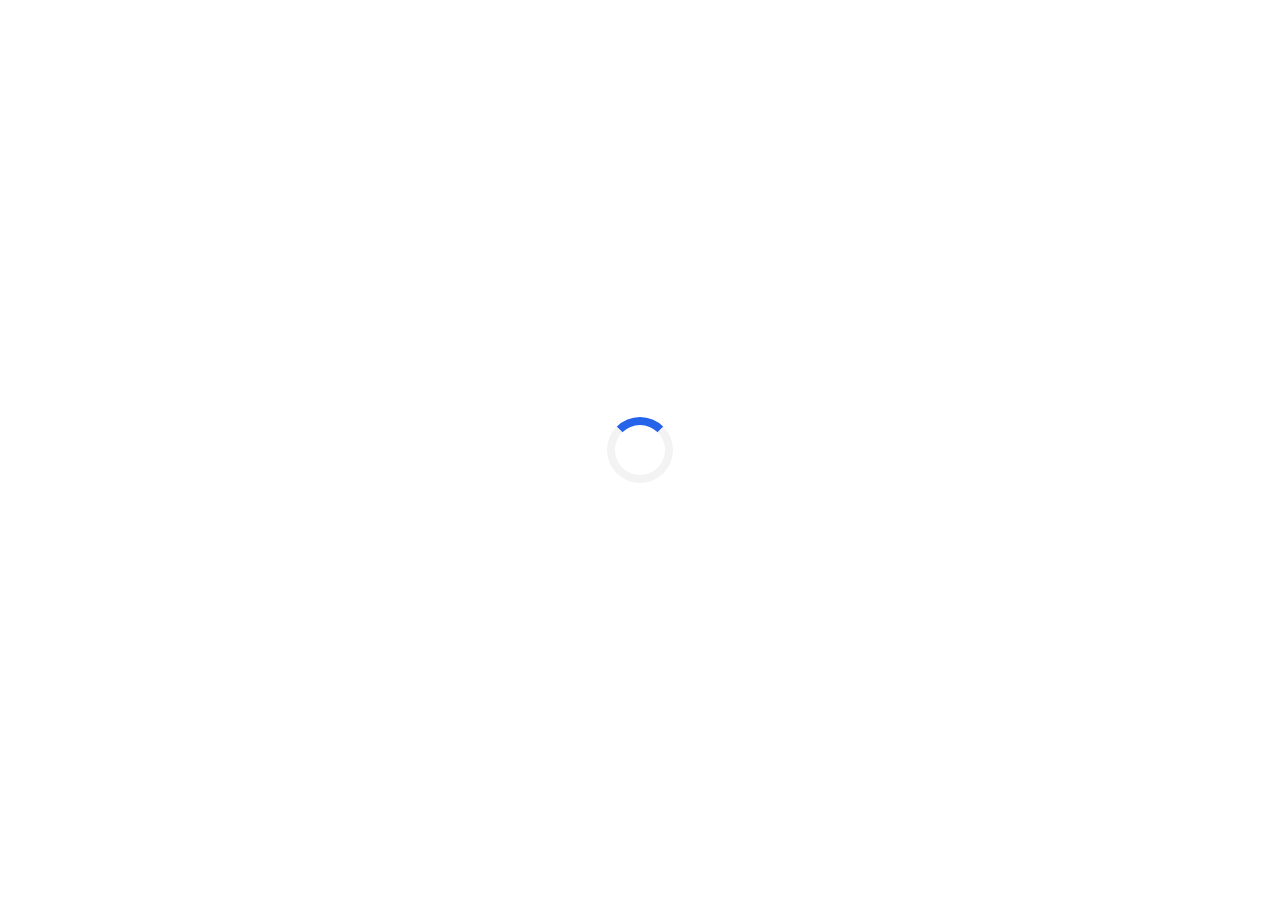
==== final.html @ a7b93524 "Add files via upload" ====
<!DOCTYPE html>
<html>
  <head>
    <title>EduMate</title>
    <meta name="viewport" content="width=device-width, initial-scale=1" />

    <style>
      body, html {
        height: 100%;
        margin: 0;
        display: flex;
        justify-content: center;
        align-items: center;
        background-color: #ffffff;
      }

      #loading-screen {
        position: fixed;
        top: 0;
        left: 0;
        width: 100%;
        height: 100%;
        background-color: #ffffff;
        display: flex;
        justify-content: center;
        align-items: center;
        z-index: 9999;
      }

      /* Spinner styles */
      .spinner {
        border: 8px solid #f3f3f3;
        border-top: 8px solid #2563eb;
        border-radius: 50%;
        width: 50px;
        height: 50px;
        animation: spin 1s linear infinite;
      }

      @keyframes spin {
        0% {
          transform: rotate(0deg);
        }
        100% {
          transform: rotate(360deg);
        }
      }

      #chat-container {
        width: 100%;
        height: 100%;
        display: none; /* Hide the chat container initially */
      }

      #custom-chat-iframe {
        background-color: #ffffff;
        border: 2px solid #2563eb;
        width: 100%;
        height: 100%;
        position: fixed;
        top: 0;
        left: 0;
        z-index: 20;
      }

      .bpw-from-user .bpw-chat-bubble .bpw-chat-bubble-content .bpw-new-messages-indicator {
        background-color: #ff00dd;
      }
    </style>
  </head>

  <body>
    <!-- Loading Screen -->
    <div id="loading-screen">
      <div class="spinner"></div>
    </div>

    <!-- Chat Container -->
    <div id="chat-container"></div>

    <script src="https://cdn.botpress.cloud/webchat/v0/inject.js"></script>
    <script>
      // Show loading screen, then initialize chatbot
      function initializeChatbot() {

        window.botpressWebChat.init({
          botId: "3071f167-938c-48c9-a328-de32d67440de",
          clientId: "3071f167-938c-48c9-a328-de32d67440de",
          hostUrl: "https://cdn.botpress.cloud/webchat/v0",
          messagingUrl: "https://messaging.botpress.cloud",
          botName: "EduMate",

          // Add the avatar URL here
          avatarUrl: "https://scontent.xx.fbcdn.net/v/t1.15752-9/462638091_556790207323689_4635697836386795126_n.jpg?stp=dst-jpg_s480x480_tt6&_nc_cat=106&ccb=1-7&_nc_sid=0024fc&_nc_eui2=AeEnHVqhKRSUGqZoBNytiNYM8oZnEH7LcXvyhmcQfstxe2rf-3bJm8veKUWiGw8gBiZ-4jXM3lQP-YXmBKDOkOZp&_nc_ohc=tbyAs8e7NYwQ7kNvgHkr3k_&_nc_ad=z-m&_nc_cid=0&_nc_zt=23&_nc_ht=scontent.xx&oh=03_Q7cD1QEZIhRlS74ReVFd4z1lvrYHcUX-TqqSp40EGVgZreOGTw&oe=6780C07B", 
          stylesheet: "https://webchat-styler-css.botpress.app/prod/code/b418af80-230a-4be0-8c33-bbb9dc4af279/v26072/style.css",// Example chatbot avatar URL

          showBotInfoPage: true,
          containerWidth: "100%25",
          layoutWidth: "100%25",
          
          enableConversationDeletion: true,
          hideWidget: true,
          disableAnimations: true,
        });

        // Opens up the Chatbot by default
        window.botpressWebChat.onEvent(
          function () {
            // Show the chatbot and hide the loading screen
            document.getElementById("loading-screen").style.display = "none";
            document.getElementById("chat-container").style.display = "block";
            window.botpressWebChat.sendEvent({ type: "show" });
          },
          ["LIFECYCLE.LOADED"]
        );
      }

      // Simulate a delay to show the loading screen
      window.addEventListener("load", function () {
        setTimeout(initializeChatbot, 1000); // Adjust delay as needed
      });
    </script>
  </body>
</html>
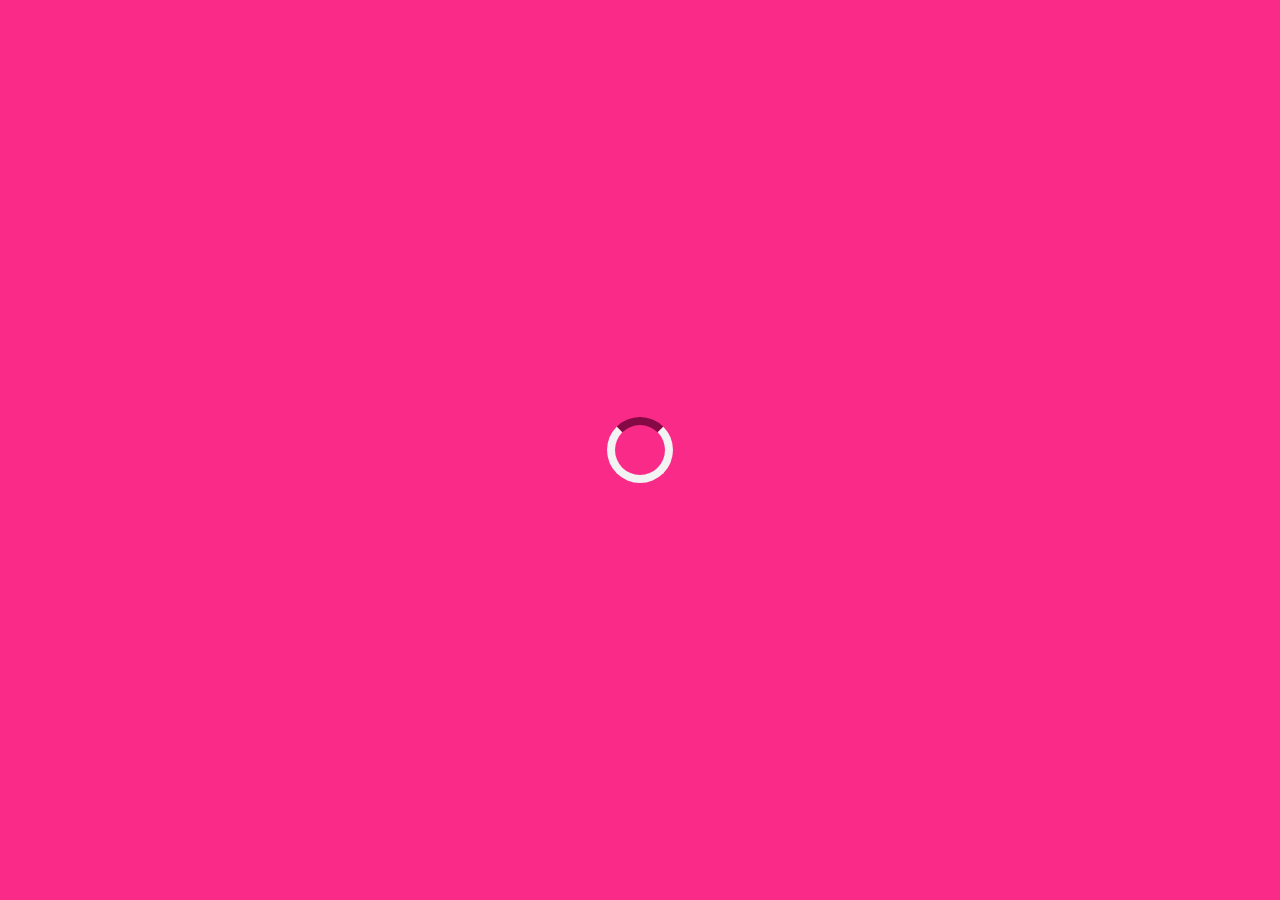
==== commit eee76b14: "Update final.html" ====
--- a/final.html
+++ b/final.html
@@ -1,6 +1,7 @@
 <!DOCTYPE html>
 <html>
   <head>
+    <link rel="icon" href="/images/favicon.png" type="image/png">
     <title>EduMate</title>
     <meta name="viewport" content="width=device-width, initial-scale=1" />
 
@@ -11,7 +12,7 @@
         display: flex;
         justify-content: center;
         align-items: center;
-        background-color: #ffffff;
+        background-color: #fa2a88;
       }
 
       #loading-screen {
@@ -20,7 +21,7 @@
         left: 0;
         width: 100%;
         height: 100%;
-        background-color: #ffffff;
+        background-color: #fa2a88;
         display: flex;
         justify-content: center;
         align-items: center;
@@ -30,7 +31,7 @@
       /* Spinner styles */
       .spinner {
         border: 8px solid #f3f3f3;
-        border-top: 8px solid #2563eb;
+        border-top: 8px solid #840944;
         border-radius: 50%;
         width: 50px;
         height: 50px;
@@ -91,7 +92,7 @@
           botName: "EduMate",
 
           // Add the avatar URL here
-          avatarUrl: "https://scontent.xx.fbcdn.net/v/t1.15752-9/462638091_556790207323689_4635697836386795126_n.jpg?stp=dst-jpg_s480x480_tt6&_nc_cat=106&ccb=1-7&_nc_sid=0024fc&_nc_eui2=AeEnHVqhKRSUGqZoBNytiNYM8oZnEH7LcXvyhmcQfstxe2rf-3bJm8veKUWiGw8gBiZ-4jXM3lQP-YXmBKDOkOZp&_nc_ohc=tbyAs8e7NYwQ7kNvgHkr3k_&_nc_ad=z-m&_nc_cid=0&_nc_zt=23&_nc_ht=scontent.xx&oh=03_Q7cD1QEZIhRlS74ReVFd4z1lvrYHcUX-TqqSp40EGVgZreOGTw&oe=6780C07B", 
+          avatarUrl: "https://i.pinimg.com/originals/0c/67/5a/0c675a8e1061478d2b7b21b330093444.gif", 
           stylesheet: "https://webchat-styler-css.botpress.app/prod/code/b418af80-230a-4be0-8c33-bbb9dc4af279/v26072/style.css",// Example chatbot avatar URL
 
           showBotInfoPage: true,
@@ -117,7 +118,7 @@
 
       // Simulate a delay to show the loading screen
       window.addEventListener("load", function () {
-        setTimeout(initializeChatbot, 1000); // Adjust delay as needed
+        setTimeout(initializeChatbot, 500); // Adjust delay as needed
       });
     </script>
   </body>
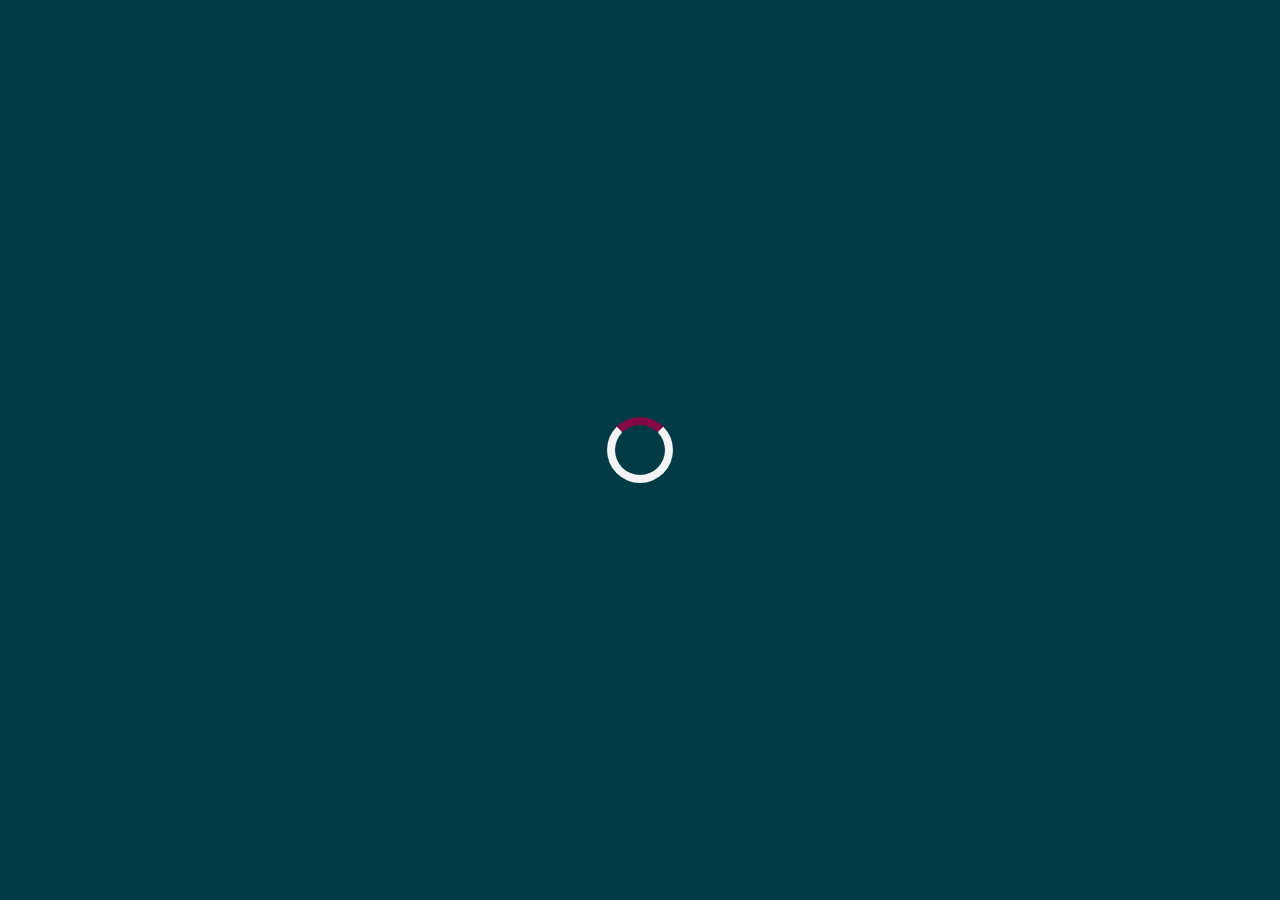
==== commit 0214747e: "Final System" ====
--- a/final.html
+++ b/final.html
@@ -12,7 +12,7 @@
         display: flex;
         justify-content: center;
         align-items: center;
-        background-color: #fa2a88;
+        background-color: #003b46;
       }
 
       #loading-screen {
@@ -21,7 +21,7 @@
         left: 0;
         width: 100%;
         height: 100%;
-        background-color: #fa2a88;
+        background-color: #003b46;
         display: flex;
         justify-content: center;
         align-items: center;
@@ -93,7 +93,8 @@
 
           // Add the avatar URL here
           avatarUrl: "https://i.pinimg.com/originals/0c/67/5a/0c675a8e1061478d2b7b21b330093444.gif", 
-          stylesheet: "https://webchat-styler-css.botpress.app/prod/code/b418af80-230a-4be0-8c33-bbb9dc4af279/v26072/style.css",// Example chatbot avatar URL
+          stylesheet: "https://webchat-styler-css.botpress.app/prod/code/80f25747-dda5-4efb-9c4f-7bc71749c564/v57359/style.css",
+          //"https://webchat-styler-css.botpress.app/prod/code/b418af80-230a-4be0-8c33-bbb9dc4af279/v26072/style.css",// Example chatbot avatar URL
 
           showBotInfoPage: true,
           containerWidth: "100%25",
